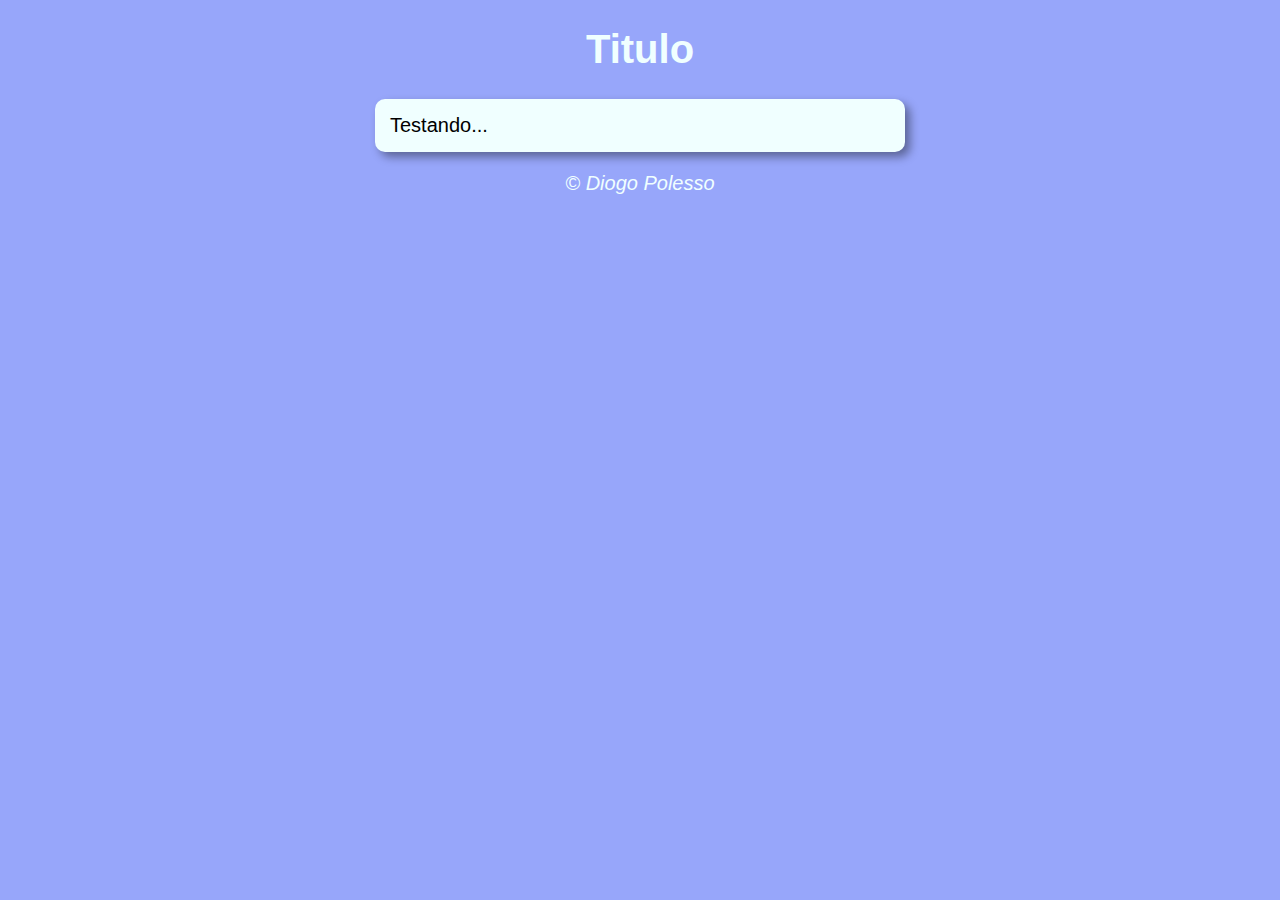
==== Modelo 02/index.html @ 0d5237ab "Modelo Web 1" ====
<!DOCTYPE html>
<html lang="pt-br">
<head>
    <meta charset="UTF-8">
    <meta http-equiv="X-UA-Compatible" content="IE=edge">
    <meta name="viewport" content="width=device-width, initial-scale=1.0">
    <title>Hora do Dia</title>
    <link rel="stylesheet" href="estilo.css">
</head>
<body>
    <header>
      <h1>Titulo</h1>  
    </header>
    <section>
        <div>
            Testando...
        </div>
    </section>
    <footer>
        <p>&copy; Diogo Polesso</p>
    </footer>
    <script src="script.js"></script>
</body>
</html>
---- Modelo 02/estilo.css ----
body {
    background-color: rgb(151, 166, 250);
    font: normal 15pt Arial;
    
}

header {
    color: azure;
    text-align: center;
}

section {
    background-color: azure;
    border-radius:  10px;
    padding: 15px;
    width: 500px;
    margin: auto;
    box-shadow: 5px 5px 10px rgba(0, 0, 0, 0.397);
}

footer {
    color: azure;
    text-align: center;
    font-style: italic;
}
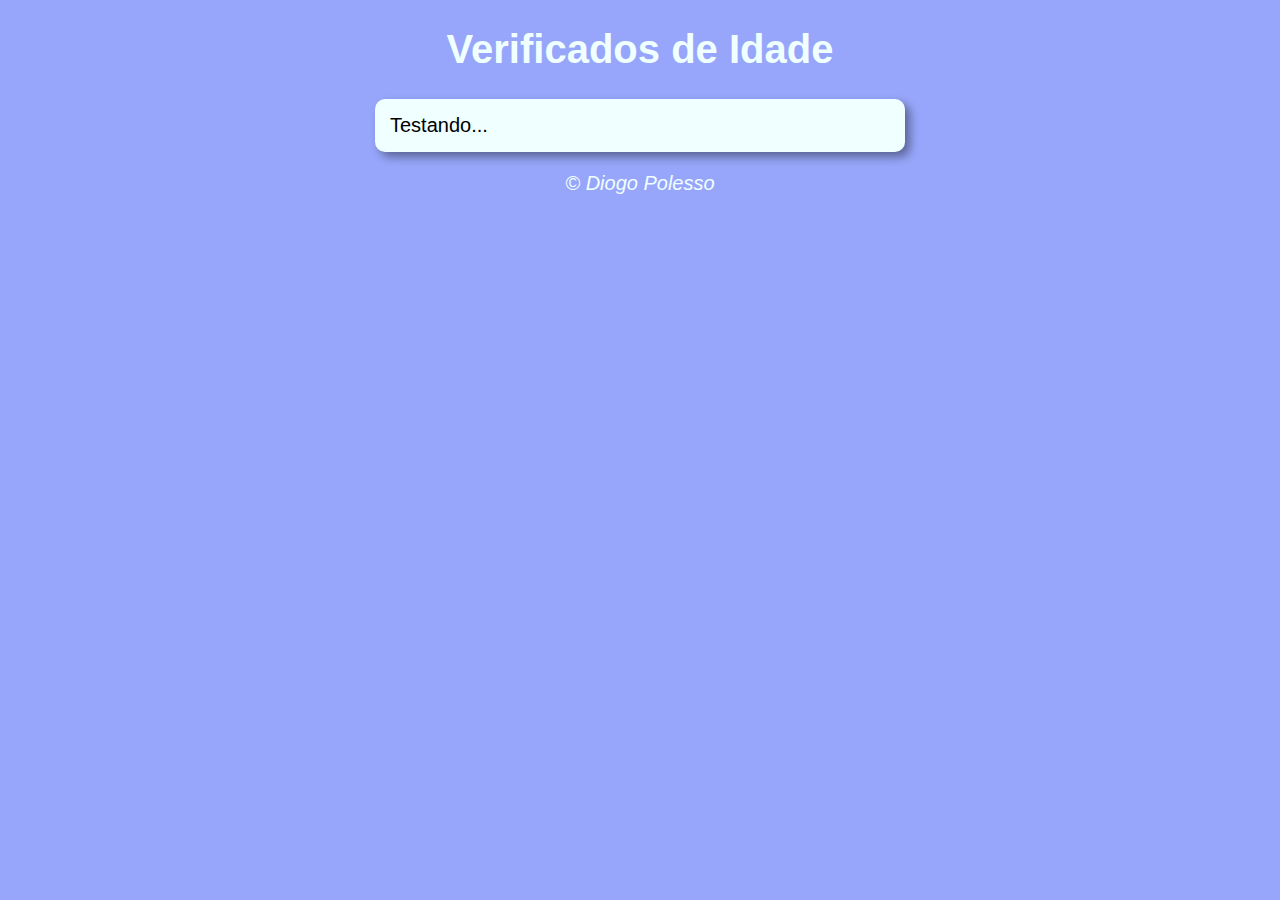
==== commit 14f4a432: "Modelo Web 2" ====
--- a/Modelo 02/index.html
+++ b/Modelo 02/index.html
@@ -4,12 +4,12 @@
     <meta charset="UTF-8">
     <meta http-equiv="X-UA-Compatible" content="IE=edge">
     <meta name="viewport" content="width=device-width, initial-scale=1.0">
-    <title>Hora do Dia</title>
+    <title>Verifica Idade</title>
     <link rel="stylesheet" href="estilo.css">
 </head>
 <body>
     <header>
-      <h1>Titulo</h1>  
+      <h1>Verificados de Idade</h1>  
     </header>
     <section>
         <div>
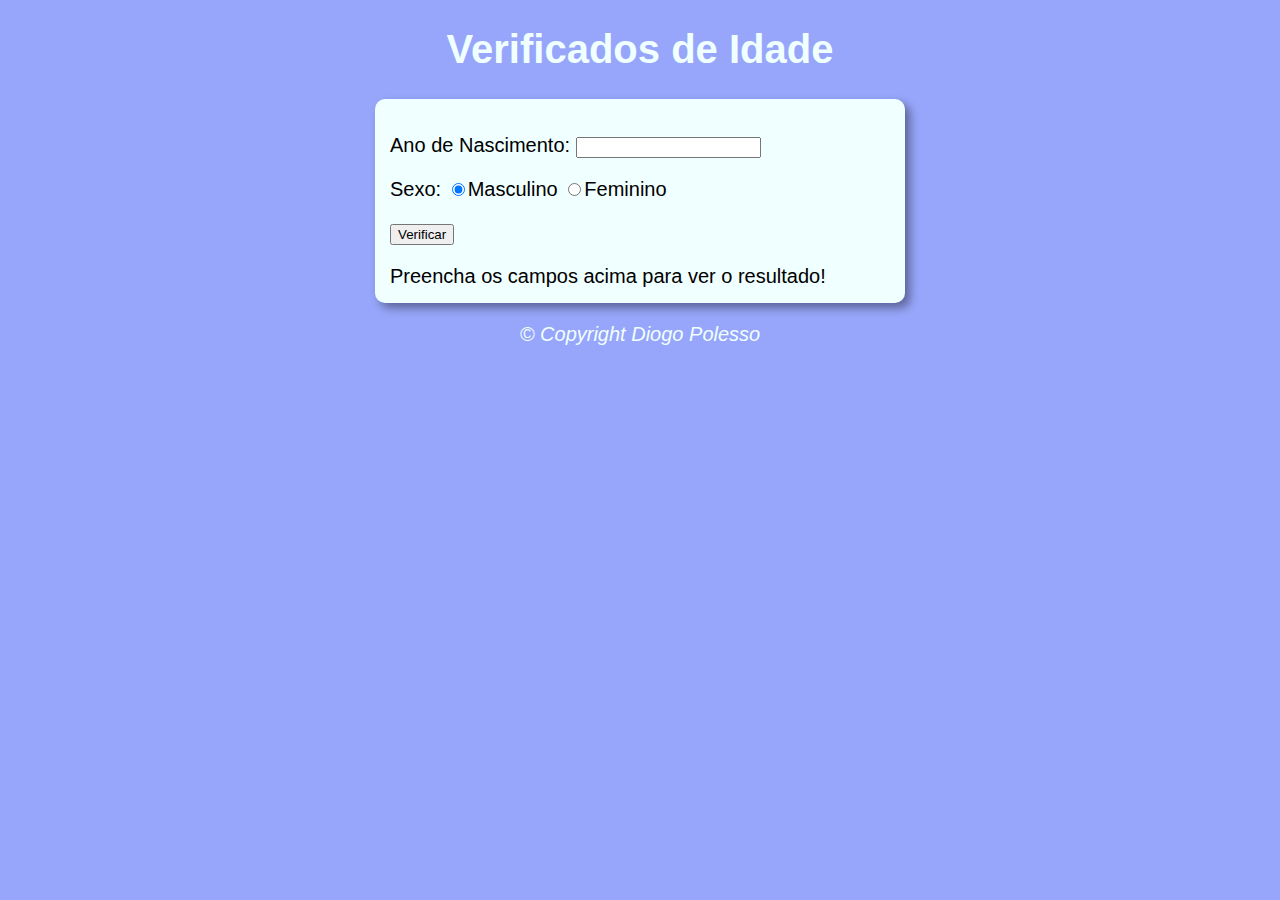
==== commit 0ba8d07e: "Modelo Web 2" ====
--- a/Modelo 02/index.html
+++ b/Modelo 02/index.html
@@ -11,14 +11,27 @@
     <header>
       <h1>Verificados de Idade</h1>  
     </header>
-    <section>
-        <div>
-            Testando...
+    <section>        
+            <form>
+                <p>Ano de Nascimento:
+                    <input type="number" nome="txtano" id="txtano" min="0">
+                </p>
+            
+                <p>Sexo:                
+                    <label for="mas"><input type="radio" nome="radsex" id="mas" checked>Masculino</label>
+                    <label for="fem"><input type="radio" nome="radsex" id="fem">Feminino</label>
+                </p>
+                <p>
+                    <input type="button" value="Verificar" onclick="verificar()">
+                </p>
+            </form>        
+        <div id="res">
+            Preencha os campos acima para ver o resultado!
         </div>
     </section>
     <footer>
-        <p>&copy; Diogo Polesso</p>
+        <p>&copy; Copyright Diogo Polesso</p>
     </footer>
     <script src="script.js"></script>
 </body>
-</html>+</html>
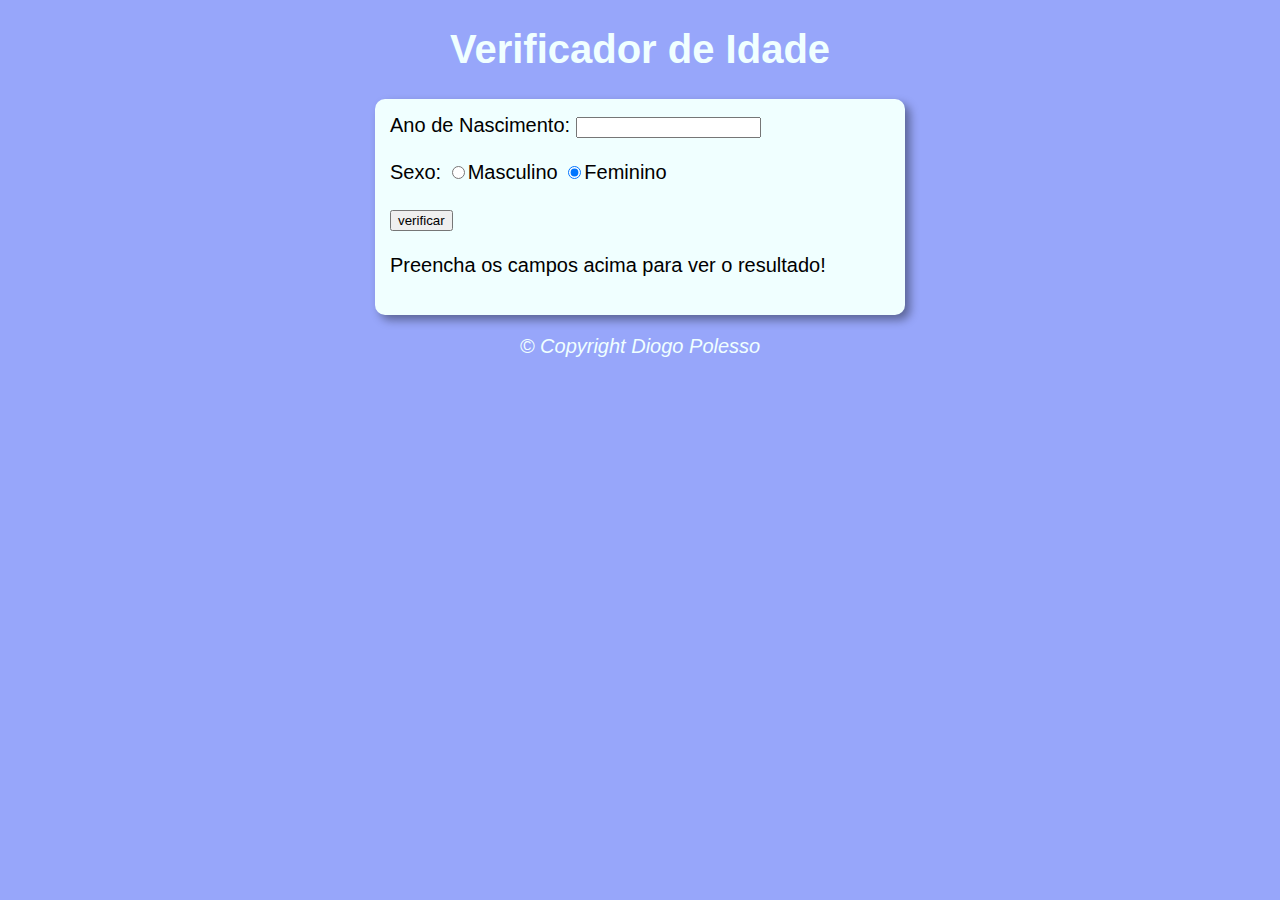
==== commit 7b6e1366: "Update index.html" ====
--- a/Modelo 02/index.html
+++ b/Modelo 02/index.html
@@ -7,31 +7,28 @@
     <title>Verifica Idade</title>
     <link rel="stylesheet" href="estilo.css">
 </head>
-<body>
-    <header>
-      <h1>Verificados de Idade</h1>  
-    </header>
-    <section>        
-            <form>
-                <p>Ano de Nascimento:
-                    <input type="number" nome="txtano" id="txtano" min="0">
-                </p>
-            
-                <p>Sexo:                
-                    <label for="mas"><input type="radio" nome="radsex" id="mas" checked>Masculino</label>
-                    <label for="fem"><input type="radio" nome="radsex" id="fem">Feminino</label>
-                </p>
-                <p>
-                    <input type="button" value="Verificar" onclick="verificar()">
-                </p>
-            </form>        
-        <div id="res">
-            Preencha os campos acima para ver o resultado!
-        </div>
-    </section>
-    <footer>
-        <p>&copy; Copyright Diogo Polesso</p>
-    </footer>
-    <script src="script.js"></script>
-</body>
+    <body>
+        <header>
+        <h1>Verificador de Idade</h1>  
+        </header>
+        <section>        
+                <div>
+                    Ano de Nascimento:
+                    <input type="number" name="txtano" id="txtano" min="0">
+                    <br><br>Sexo:                
+                    <label for="mas"><input type="radio" name="radsex" id="mas">Masculino</label>
+                    <label for="fem"><input type="radio" name="radsex" id="fem" checked>Feminino</label>
+                    <br><br>
+                    <input type="button" value="verificar" onclick="verificar()">
+                    <br><br>Preencha os campos acima para ver o resultado!
+                </div><br>
+            <div id="res">
+                
+            </div>
+        </section>
+        <footer>
+            <p>&copy; Copyright Diogo Polesso</p>
+        </footer>  
+      <script src="script.js"></script>  
+    </body>    
 </html>
